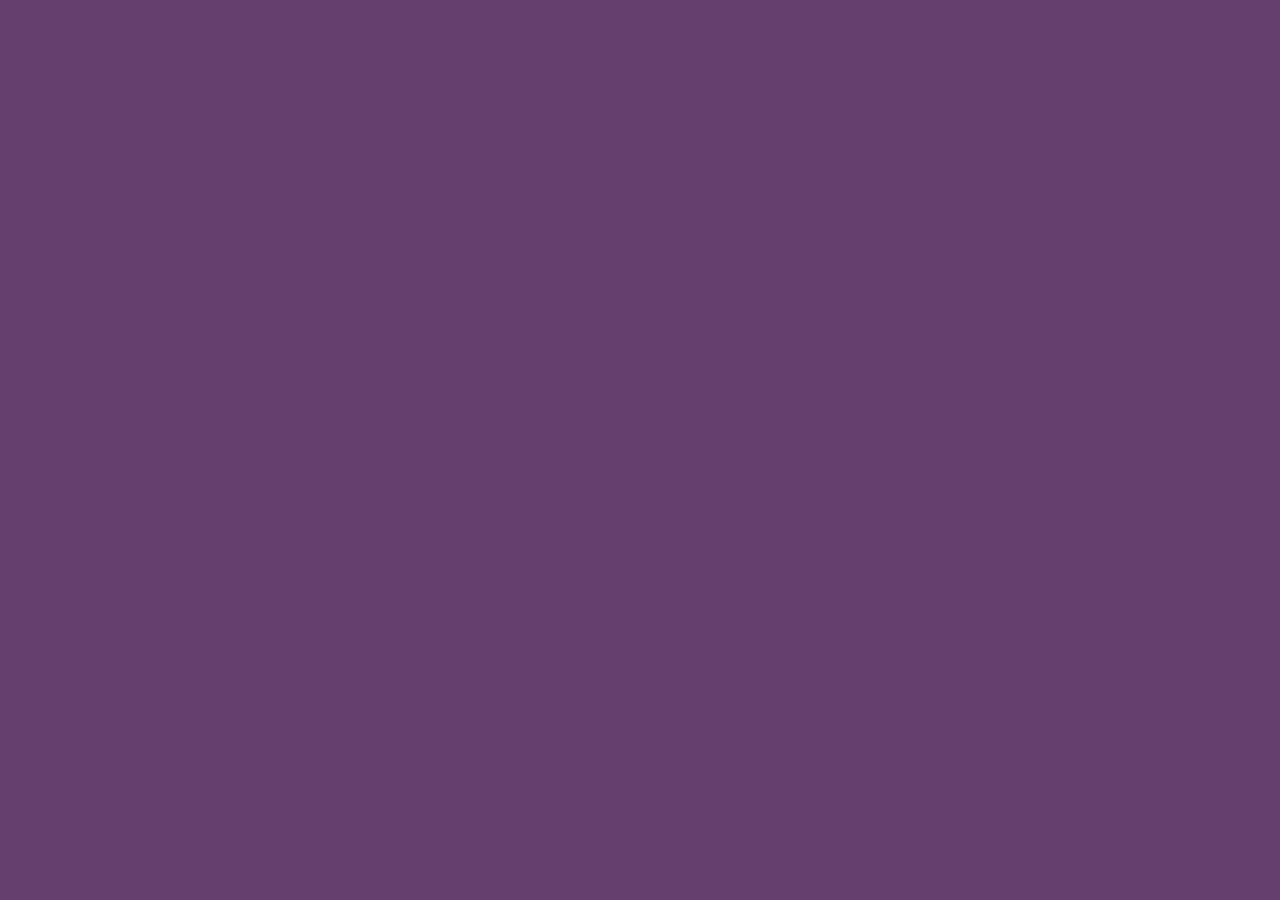
==== highscore.html @ d91afcce "Linked anchor to an external html folder for highscore" ====
<!DOCTYPE html>
<html lang="en">
  <head>
    <meta charset="UTF-8" />
    <meta name="viewport" content="width=device-width, initial-scale=1.0" />
    <title>Highscore</title>
    <link rel="stylesheet" href="assets/style.css" />
  </head>
  <body>
    <script src="assets/script.js"></script>
  </body>
</html>
---- assets/style.css ----
@import url("https://fonts.googleapis.com/css2?family=Roboto&display=swap");

:root {
  --primary-color: #fff;
  --background-color: #66416e;
}

* {
  margin: 0;
  padding: 0;
  box-sizing: border-box;
}

body {
  font-family: "Roboto", sans-serif;
  background-color: var(--background-color);
}

.wrapper {
  padding: 25px;
}

.topBar {
  display: flex;
  justify-content: space-between;
  align-items: center;
  color: var(--primary-color);
}

.topBar a {
  text-decoration: none;
  color: var(--primary-color);
}

.mainContent {
  display: flex;
  margin: auto;
  flex-direction: column;
  justify-content: center;
  max-width: 500px;
  height: 45vh;
  color: var(--primary-color);
}

.mainContent h1 {
  font-size: 3em;
  font-weight: bold;
  margin-bottom: 22px;
}

.mainContent p {
  font-size: 16px;
}

.mainContent h1,
.mainContent p {
  text-align: center;
}

#startQuiz {
  margin-top: 10px;
  padding: 10px;
  border: none;
  border-radius: 5px;
  background-color: #2196f3;
  color: var(--primary-color);
  font-size: 15px;
  cursor: pointer;
  width: 25%;
  align-self: center; /* Center-align the button within mainContent */
}
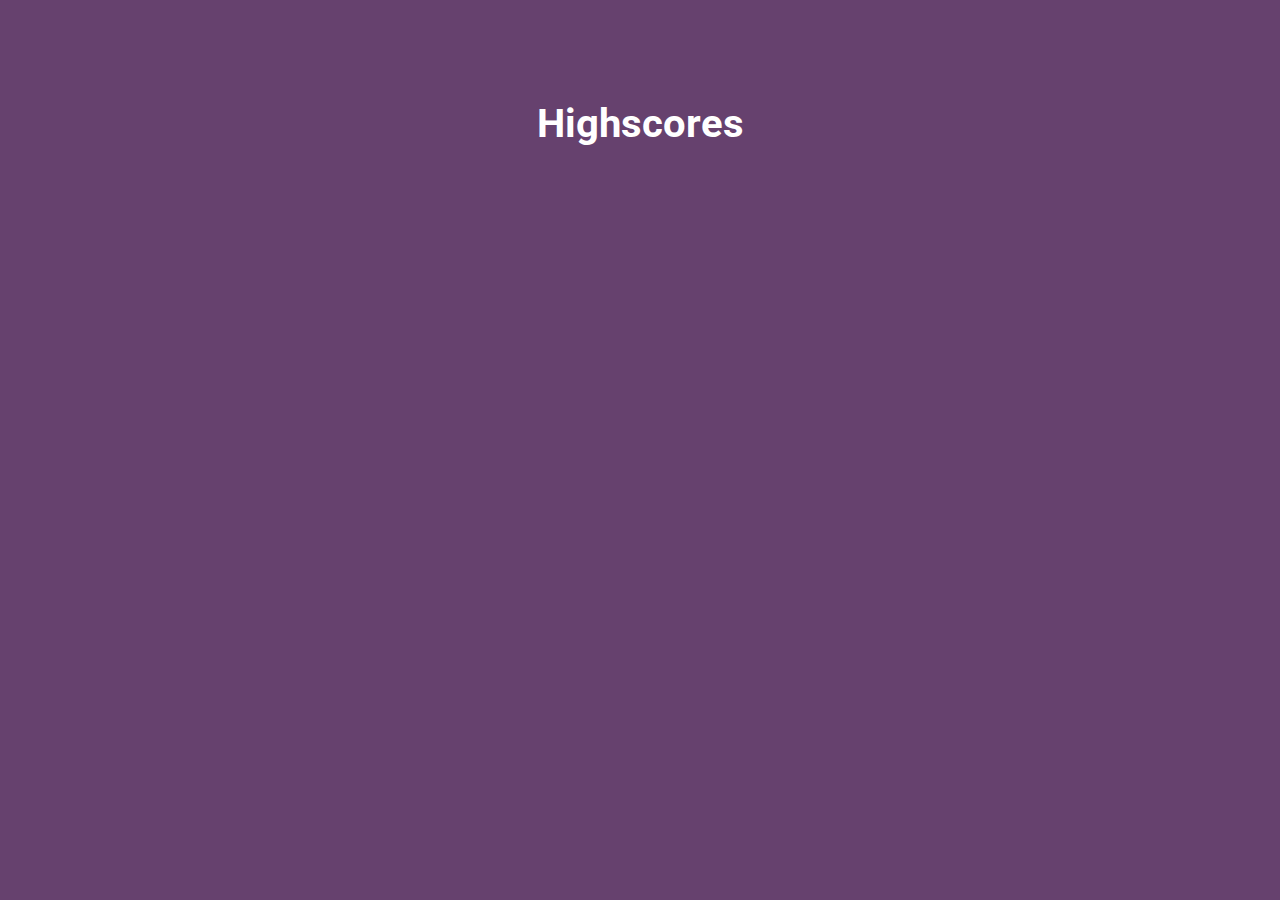
==== commit b79d3cd2: "Worked on making the highscore html elements" ====
--- a/highscore.html
+++ b/highscore.html
@@ -7,6 +7,11 @@
     <link rel="stylesheet" href="assets/style.css" />
   </head>
   <body>
+    <div id="container" class="container">
+      <h1 class="Highscores">Highscores</h1>
+      <div id="appendHighscore"></div>
+    </div>
+    <script src="assets/highscore.js"></script>
     <script src="assets/script.js"></script>
   </body>
 </html>
--- a/assets/style.css
+++ b/assets/style.css
@@ -1,25 +1,33 @@
+/* Importing Roboto font from Google Fonts */
 @import url("https://fonts.googleapis.com/css2?family=Roboto&display=swap");
 
+/* Setting custom color variables for primary and background colors */
 :root {
   --primary-color: #fff;
   --background-color: #66416e;
 }
 
+/* Resetting default margin, padding, and box-sizing for all elements */
 * {
   margin: 0;
   padding: 0;
   box-sizing: border-box;
 }
 
+/* Styling the overall body with the Roboto font and background color */
 body {
   font-family: "Roboto", sans-serif;
   background-color: var(--background-color);
 }
 
+/* First Phase of the Website */
+
+/* Adding padding to the wrapper element */
 .wrapper {
   padding: 25px;
 }
 
+/* Styling the top bar with flex properties and custom color */
 .topBar {
   display: flex;
   justify-content: space-between;
@@ -27,11 +35,13 @@
   color: var(--primary-color);
 }
 
+/* Styling anchor elements within the top bar */
 .topBar a {
   text-decoration: none;
   color: var(--primary-color);
 }
 
+/* Styling the main content with flex properties, custom color, and max-width */
 .mainContent {
   display: flex;
   margin: auto;
@@ -42,21 +52,25 @@
   color: var(--primary-color);
 }
 
+/* Styling the main content heading with font size, weight, and margin */
 .mainContent h1 {
   font-size: 3em;
   font-weight: bold;
   margin-bottom: 22px;
 }
 
+/* Styling paragraphs within the main content with font size */
 .mainContent p {
   font-size: 16px;
 }
 
+/* Center-aligning heading and paragraphs within the main content */
 .mainContent h1,
 .mainContent p {
   text-align: center;
 }
 
+/* Styling the startQuiz button with margin, padding, border, border-radius, color, and cursor */
 #startQuiz {
   margin-top: 10px;
   padding: 10px;
@@ -69,3 +83,137 @@
   width: 25%;
   align-self: center; /* Center-align the button within mainContent */
 }
+
+/* Second Phase of the Website */
+
+/* Adjusting the center alignment for the second phase */
+.secondPhase {
+  display: flex;
+  flex-direction: column;
+  align-items: center;
+  justify-content: center;
+  margin: auto;
+  height: 50vh;
+  color: var(--primary-color);
+}
+
+.secondPhase h2 {
+  text-align: center;
+  font-size: 2em;
+}
+
+/* Removing the list style for the second phase */
+.answerButtons {
+  position: relative;
+  margin-top: 1.8em;
+  list-style-type: none;
+  left: -10%;
+  width: 180px;
+}
+
+.answerButtons button {
+  width: 100%;
+  padding: 10px;
+  border: none;
+  border-radius: 5px;
+  background-color: black;
+  color: var(--primary-color);
+  font-size: 15px;
+  cursor: pointer;
+  margin: 6px;
+}
+
+/* Third Phase of the Website */
+
+.thirdPhase {
+  display: flex;
+  flex-direction: column;
+  align-items: center;
+  justify-content: center;
+  height: 60vh;
+  color: var(--primary-color);
+}
+
+#initialsInput {
+  text-transform: uppercase;
+}
+
+.thirdPhase h2 {
+  text-align: center;
+  font-size: 2.5em;
+}
+
+.thirdPhase p {
+  font-size: 16px;
+  margin-top: 15px;
+}
+
+/* Styling the submitInitials button */
+#submitInitials {
+  padding: 6px; /* Reduced padding */
+  border: none;
+  border-radius: 4px; /* Reduced border-radius */
+  background-color: #2196f3;
+  color: var(--primary-color);
+  font-size: 12px; /* Reduced font size */
+  cursor: pointer;
+  width: 80px; /* Reduced width */
+  height: 24px; /* Reduced height */
+  margin: auto; /* Center-align the button within its parent container */
+}
+
+.lastPhase {
+  margin: auto;
+  width: 50%;
+  padding: 10px;
+  text-align: center;
+  height: 50vh;
+  margin-top: 200px;
+}
+
+.lastPhase h2 {
+  text-align: center;
+  font-size: 2em;
+  color: var(--primary-color);
+  margin: 10px;
+}
+
+.uneditable {
+  pointer-events: none;
+  width: 30%;
+  height: 30px;
+  padding: 10px;
+  border: none;
+  border-radius: 5px;
+  color: black;
+  font-size: 15px;
+  margin: 10px;
+}
+
+.lastPhase button {
+  width: 15%;
+  height: 30px;
+  padding: 10px;
+  border: none;
+  border-radius: 5px;
+  background-color: #2196f3;
+  color: var(--primary-color);
+  font-size: 15px;
+  cursor: pointer;
+  margin: 10px;
+  align-self: center;
+}
+
+.Highscores {
+  color: var(--primary-color);
+  font-size: 2.5rem;
+  text-align: center;
+  margin-top: 100px;
+}
+
+/* Hide previous displays */
+.thirdPhase,
+.lastPhase,
+.secondPhase {
+  display: none;
+}
